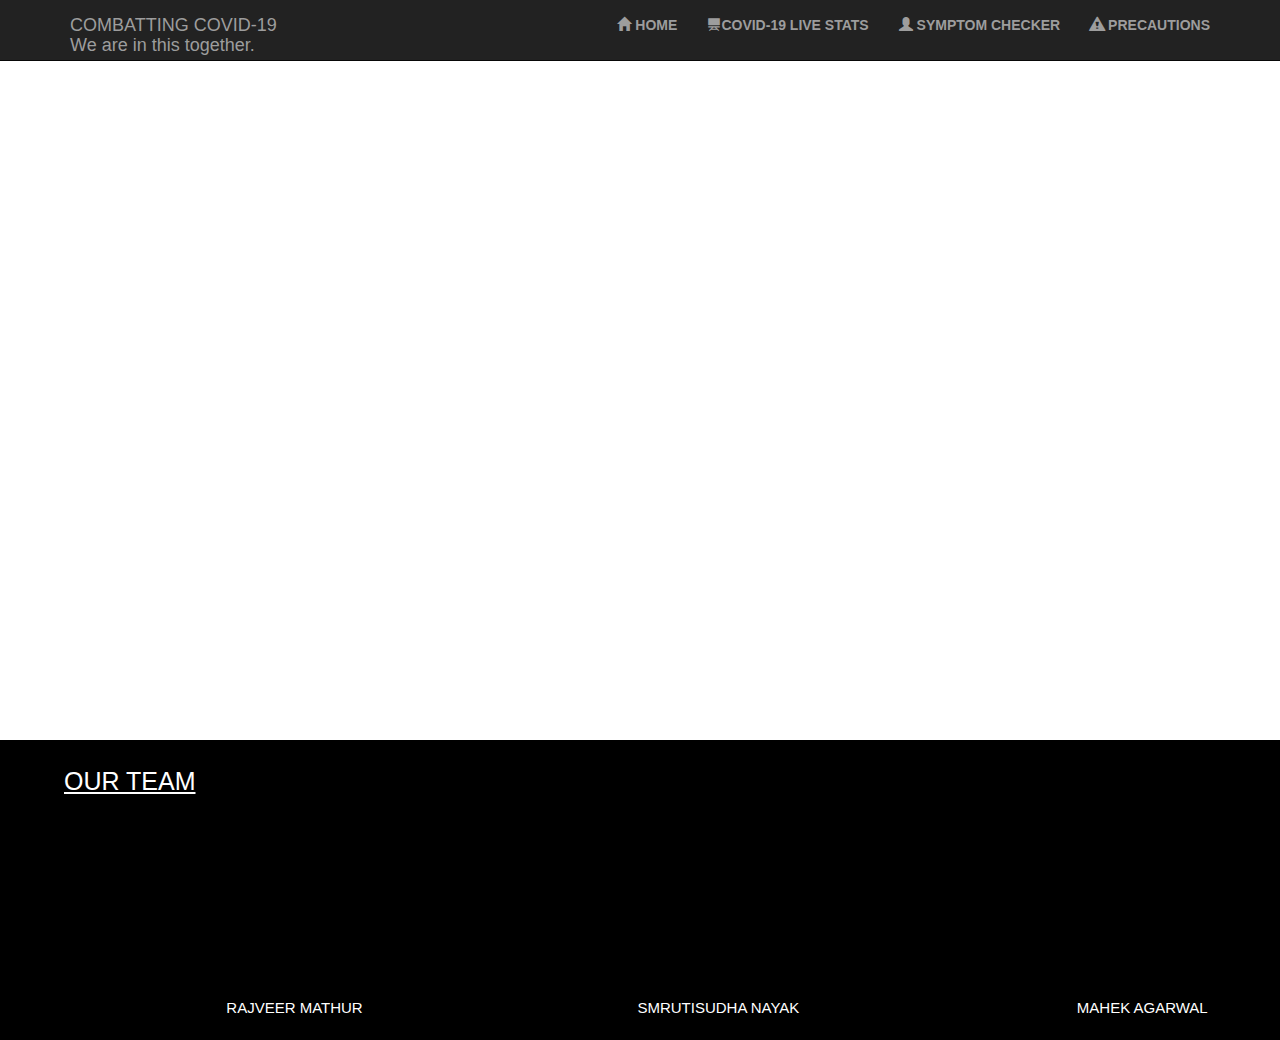
==== index.html @ f5fa200d "Add files via upload" ====
<html>
<head>
<meta name=”viewport” content=”width=device-width, initial-scale=1″>
<link rel="stylesheet" href="style1.css">
<link rel="stylesheet" href="https://maxcdn.bootstrapcdn.com/bootstrap/3.4.1/css/bootstrap.min.css">
  <script src="https://ajax.googleapis.com/ajax/libs/jquery/3.4.1/jquery.min.js"></script>
  <script src="https://maxcdn.bootstrapcdn.com/bootstrap/3.4.1/js/bootstrap.min.js"></script>
</head>
<body>
<main>
<div class="navbar navbar-inverse navbar-fixed-top" style="padding-bottom: 10px;">
    <div class="container">
        <div class="navbar-header">
            <button type="button" class="navbar-toggle" data-toggle="collapse" data-target="#myNavbar">
                <span class="icon-bar"></span>
                <span class="icon-bar"></span>
                <span class="icon-bar"></span>
            </button>
            <a class="navbar-brand" href="homepage.html">COMBATTING COVID-19<br>We are in this together.<br> </a>
        </div>
        <div class="collapse navbar-collapse" id="myNavbar">
            <ul class="nav navbar-nav navbar-right">
            <li><a href="index.html"><span class="glyphicon glyphicon-home"></span><strong> HOME</strong></a></li>
			<li><a href="live.html"><span class="glyphicon glyphicon-blackboard"></span><strong>COVID-19 LIVE STATS</strong></a></li>
            <li><a href="Co2.html"><span class="glyphicon glyphicon-user"></span><strong> SYMPTOM CHECKER</strong></a></li>
            <li><a href="sc.html"><span class="glyphicon glyphicon-alert"></span><strong> PRECAUTIONS</strong></a></li>
			
</ul>
            

        </div>
    </div>
</div>
<div class="row">
<div class="col">
<h1><u>COMBATTING COVID-19</u></h1>
<p><i><br>We are in this together.</i></p>
</div>
<div class="col">
<div class="card card1">
</div>
<div class="card card2">
</div>
<div class="card card3">
</div>
<div class="card card4">
</div>
</div>
</div>
<div class="row1">
<div class="col">
<h1><u><br>OUR TEAM</u></h1>
<div class="card8 card5">
<p>RAJVEER MATHUR</p>
</div>
<div class="card8 card6">
<p>SMRUTISUDHA NAYAK</p>
</div>
<div class="card8 card7">
<p>MAHEK AGARWAL</p>
</div>
</div>
</main>

</body>
</html>
---- style1.css ----
body{
background-image: url(https://cdn.thewire.in/wp-content/uploads/2020/04/02202453/fusion-medical-animation-rnr8D3FNUNY-unsplash-1600x900.jpg);
display: flex;
min-height: 100vh;
background-position: center;
background-size: 105%;
overflow-x:hidden;
} 
.row
{

  display: flex;
height: 80%;
align-items: center;
margin-left: 50%;
width: 100%;
}
.row .col
{
margin-left: 10%;
margin-top: 5%;
}
.row .col h1
{
color:white;
font:wildwest;
font-size: 60px;
margin-left: 5%;
}
.row .col p
{
color: #fff;
font-size:40px;
text-align: center;
line-height: 10px;
margin-left: 5%;
}
.card{
width: 200px;
height: 230px;
display: inline-block;
border-radius: 10px;
padding: 10 px 25px;
box-sizing: border-box;
cursor: pointer;
margin: 20px 15px;
background-position: center;
background-size: cover;

}
.card1{
background-image: url(https://www.aljazeera.com/wp-content/uploads/2020/06/374bfee455ce4d3fa9a7f973639293df_18.jpeg?resize=770%2C513);
}
.card2{
background-image: url(https://im-media.voltron.voanews.com/Drupal/01live-166/styles/sourced_737px_wide/s3/2020-03/ap_india_workers_26Mar20.jpg?itok=wwkD18Je);
}
.card3{
background-image: url(https://pragnews.com/wp-content/uploads/2020/08/Covid-19-760x443.jpg);
}
.card4{
background-image: url(https://akm-img-a-in.tosshub.com/indiatoday/images/story/202008/wuhan_reuters.jpeg?w_ilzXeEt0brXLKg5DkEWNoeVLyt7Fh4&size=770:433);
}
.card:hover{
transform:translateY(-20px);

transistion: transform 0.5s;
}
.row1
{
background-color:black;
height:300px;
width:100%;
}
.card8{
width: 180px;
height: 180px;
display: inline-block;
border-radius: 10px;
padding: 50 px 40px;
box-sizing: border-box;
cursor: pointer;
margin: 20px 40px;
background-image: url(image.png);
background-position: center;
background-size: cover;
margin-left:200px;
margin-top:0px;

}
.row1 .col h1
{
color:white;
font:wildwest;
font-size: 25px;
margin-left: 5%;
}
.row1 .col p
{
color: #fff;
font-size:15px;
text-align: center;
line-height: 10px;
margin-left: 5%;
margin-top:110%;
}
.card5{
background-image: url(images/rajveer1.jpeg);
}

.card6{
background-image: url(images/smruti1.jpeg);
}

.card7{
background-image: url(images/mahek1.jpeg);
}
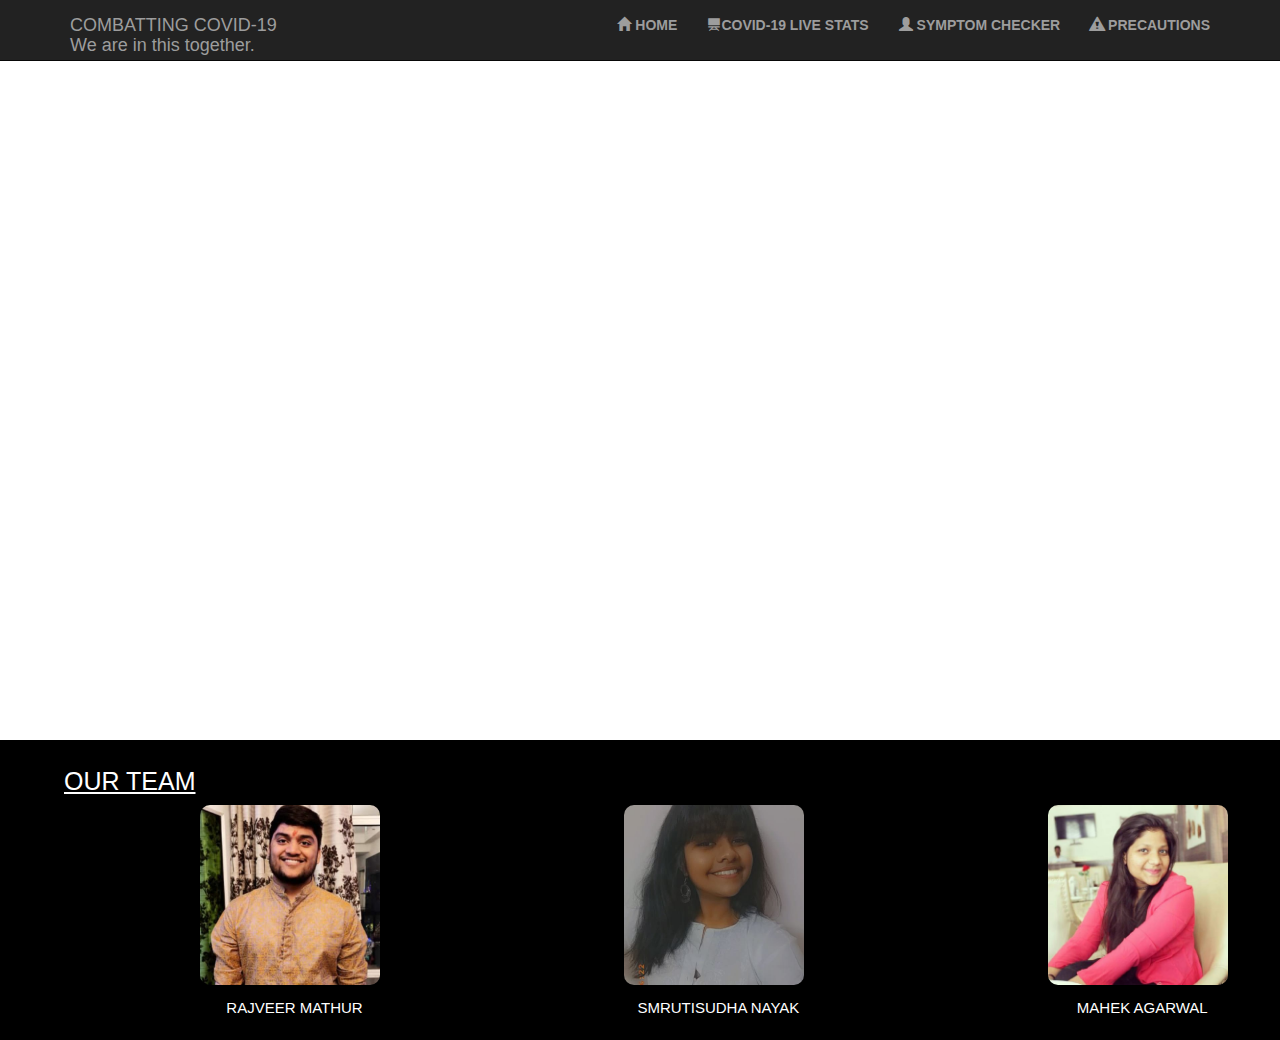
==== commit 6a468813: "Update index.html" ====
--- a/index.html
+++ b/index.html
@@ -22,7 +22,7 @@
             <ul class="nav navbar-nav navbar-right">
             <li><a href="index.html"><span class="glyphicon glyphicon-home"></span><strong> HOME</strong></a></li>
 			<li><a href="live.html"><span class="glyphicon glyphicon-blackboard"></span><strong>COVID-19 LIVE STATS</strong></a></li>
-            <li><a href="Co2.html"><span class="glyphicon glyphicon-user"></span><strong> SYMPTOM CHECKER</strong></a></li>
+            <li><a href="covid4.html"><span class="glyphicon glyphicon-user"></span><strong> SYMPTOM CHECKER</strong></a></li>
             <li><a href="sc.html"><span class="glyphicon glyphicon-alert"></span><strong> PRECAUTIONS</strong></a></li>
 			
 </ul>
@@ -63,4 +63,4 @@
 </main>
 
 </body>
-</html>+</html>
--- a/style1.css
+++ b/style1.css
@@ -104,13 +104,13 @@
 margin-top:110%;
 }
 .card5{
-background-image: url(images/rajveer1.jpeg);
+background-image: url(rajveer1.jpeg);
 }
 
 .card6{
-background-image: url(images/smruti1.jpeg);
+background-image: url(smruti1.jpeg);
 }
 
 .card7{
-background-image: url(images/mahek1.jpeg);
-}+background-image: url(mahek1.jpeg);
+}
